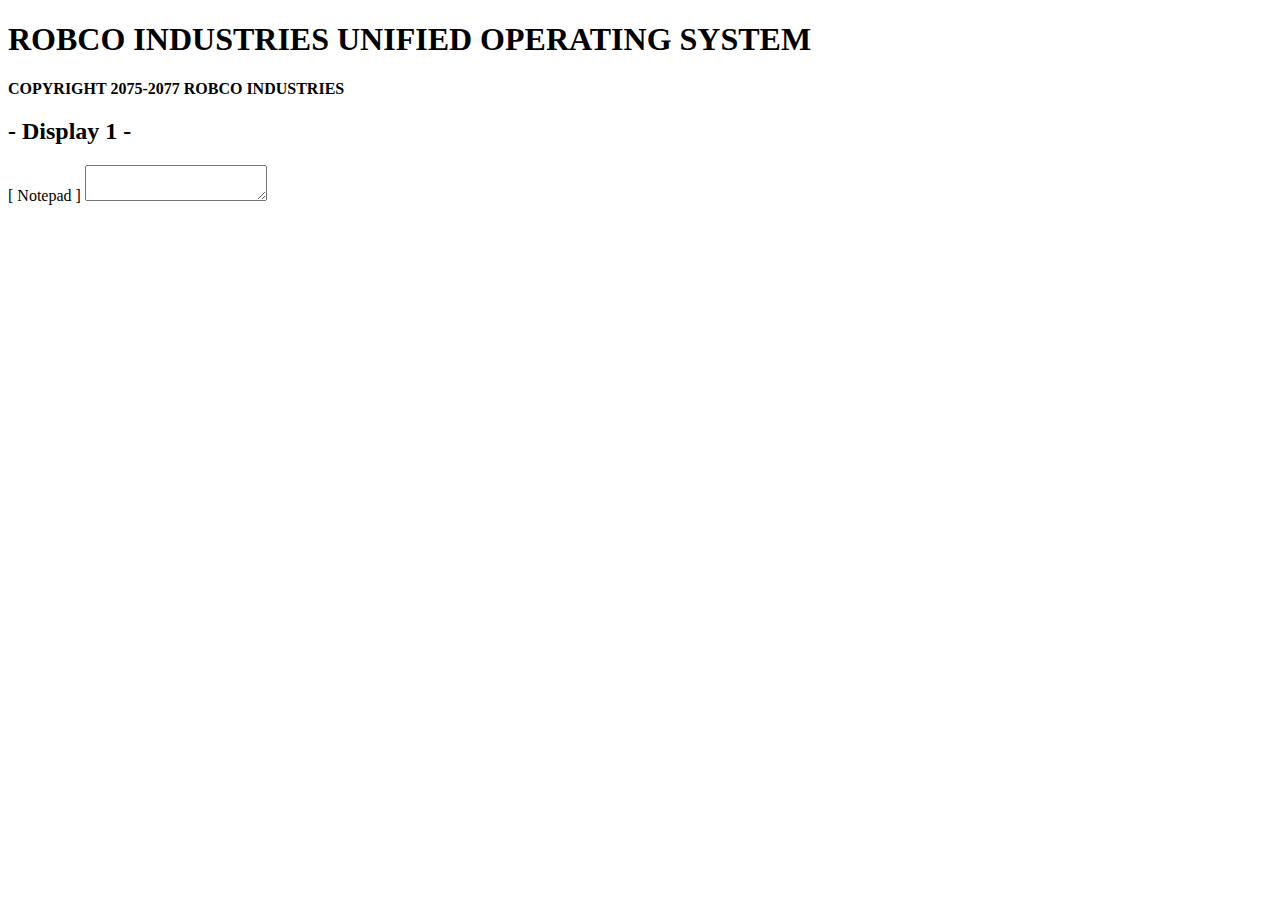
==== src/pages/index.html @ ae2d8328 "head meta update" ====
<!DOCTYPE html>
<html lang="en">
  <head>
    <meta charset="UTF-8" />
    <meta name="viewport" content="width=device-width, initial-scale=1.0" />
    <title>Pip-boy simple editor</title>
    <meta name="description" content="Simple editor with Fallout Pip-boy theme with local storage usage" />
    <!-- Title -->
    <meta property="og:title" content="Pip-boy simple editor" />
    <!-- OPTIONAL description. 2-4 sentences. -->
    <meta property="og:description" content="Simple editor with Fallout Pip-boy theme with local storage usage" />
    <!-- full url with http(s) ie. https://maciejkorsan.github.io/my-repo/ -->
    <meta property="og:url" content="" />
    <!-- full url to the image with http(s) ie. https://maciejkorsan.github.io/my-repo/assets/img/fb.png. Facebook suggests at least 1200 x 630. -->
    <meta
      property="og:image"
      content="https://maciejkorsan.com/wtf-gulp-starter/assets/img/cover.png"
    />

    <!-- uncomment the line below to enable PWA  -->
    <!-- <link rel="manifest" href="manifest.json" /> -->
  </head>
  <body>
    <main>  
      <header class="header">
        <h1 class="header__title">ROBCO INDUSTRIES UNIFIED OPERATING SYSTEM</h1>
        <p class=header__paragraph-1><strong>COPYRIGHT 2075-2077 ROBCO INDUSTRIES</strong></p>      
      </header>

      <section class="content">
        <h2 class="content__title">- Display 1 -</h2>
        <form method="post" action="https://dev.cotenfrontend.pl" class="form">
          <p>
            <label for="notepad">[ Notepad ]</label>
            <textarea
              class="form__notepad"
              id="notepad"
              name="notepad"
            ></textarea>
          </p>
        </form>
      </section>

<!--    
        <svg version="1.0" class="svg" width="400.000000pt" height="200.000000pt" viewBox="0 0 2880.000000 1256.000000" onclick="this.classList.toggle('opened'); this.setAttribute('aria-expanded', this.classList.contains('opened'))">
        <g transform="translate(0.000000,1256.000000) scale(0.100000,-0.100000)">
        <path class="svg__path" fill="white"  stroke="black" stroke-width="100" d="
        M14030 11999
        c-850 -42 -1708 -272 -2455 -658 -318 -165 -506 -285 -877 -563 -234 -174 -254 -192 -542 -479 
        l-298 -299 -2233 0 
        c-1996 0 -2242 -2 -2316 -16 -113 -21 -454 -134 -556 -183 -189 -91 -378 -252 -436 -370 -30
        -61 -32 -72 -32 -171 0 -98 2 -110 32 -170 39 -80 80 -120 208 -205 200 -132 456 -239 700 -292 
        l120 -26 690 -7 
        c380 -5 832 -14 1005 -20 173 -7 639 -15 1035 -20 539 -6 732 -11 768 -21 l49 -13 -7 -45 c-13 -89 -55 -239 -134 -471 -44 -130 -89 -285 -101 -345 -27 -143 -46 -224 -71 -311 l-21 -71 -411 -7
        c-1197 -19 -2409 -28 -4507 -35 
        l-2325 -8 -95 -27 c-168 -48 -361 -139 -540
        -254 -102 -65 -253 -215 -294 -290 -27 -51 -28 -59 -24 -161 3 -97 6 -113 36
        -173 38 -78 91 -128 232 -223 238 -159 507 -259 870 -322 72 -13 413 -16 2280
        -23 2173 -7 2692 -11 4019 -31 571 -8 688 -12 712 -25 16 -8 29 -16 29 -17 0
        -1 27 -137 59 -302 33 -165 81 -372 106 -460 73 -247 85 -294 91 -371 l7 -71
        -214 -7 
        c-593 -19 -1121 -27 -2234 -32 -810 -3 -1242 -9 -1285 -16 -132 -22
        -451 -149 -585 -233 -232 -144 -347 -283 -367 -443 -18 -149 17 -240 130 -338
        215 -186 509 -330 813 -398 249 -56 210 -54 1774 -60 1311 -5 2006 -14 2654
        -34 l224 -7 84 -90 c46 -50 112 -126 145 -170 172 -225 689 -675 1073 -935
        860 -581 1858 -920 2919 -991 219 -14 695 -7 916 15 408 41 826 122 1183 231
        159 48 680 243 815 305 117 54 168 81 382 205 642 370 1154 785 1523 1231 60
        72 121 138 135 145 23 12 391 15 2257 20 l2230 5 110 22 c342 67 602 179 830
        357 44 35 99 83 122 107 l43 44 1 149 c3 254 -18 293 -251 470 -165 126 -392
        239 -585 291 -94 25 -119 27 -430 35 -181 5 -395 14 -475 20 -80 6 -626 14
        -1215 19 -959 7 -1366 16 -1609 36 l-79 6 6 92 c4 58 18 134 40 211 19 66 51
        179 71 250 20 72 53 218 72 325 47 262 63 343 70 349 3 3 902 6 1997 6 1546
        -1 2201 -5 2927 -19 1125 -21 1990 -19 2142 7 365 63 678 183 979 379 l106 68
        13 58 c16 76 24 272 15 357 l-7 67 -91 92 c-55 55 -133 119 -193 159 -164 109
        -419 220 -654 284 l-95 27 -2275 7 c-2162 7 -3558 19 -4464 39 -224 5 -410 11
        -412 13 -7 6 -70 270 -119 497 -25 118 -64 267 -86 330 -65 187 -70 210 -76
        326 l-6 112 179 6 c476 18 1034 27 2074 31 661 4 1177 10 1235 16 299 31 615
        145 876 318 115 76 158 124 205 226 48 104 42 197 -21 323 -45 89 -110 160
        -200 220 -103 69 -461 245 -574 282 -183 60 -138 58 -1691 64 -1454 5 -2675
        20 -2923 35 -132 8 -140 10 -175 38 -20 16 -91 97 -158 179 -92 114 -140 164
        -206 214 -47 36 -127 105 -179 154 -248 236 -688 543 -1109 773 -225 123 -293
        155 -348 161 -26 3 -60 15 -77 27 -66 49 -173 94 -460 191 -704 239 -1446 341
        -2215 303z m845 -460 c757 -86 1387 -282 2055 -640 92 -49 172 -89 177 -89 15
        0 287 -189 468 -325 416 -312 704 -598 1008 -1000 255 -337 500 -744 620
        -1030 219 -523 353 -1019 413 -1530 23 -190 26 -840 6 -1035 -52 -498 -165
        -959 -346 -1420 -75 -189 -272 -588 -379 -765 -77 -128 -301 -439 -450 -625
        -81 -100 -452 -469 -602 -599 -700 -603 -1559 -1015 -2495 -1195 -377 -73
        -442 -78 -986 -83 -461 -4 -499 -3 -640 17 -677 97 -1083 203 -1550 406 -478
        207 -850 426 -1201 706 -186 149 -273 228 -503 458 -280 279 -390 415 -654
        808 -111 166 -159 249 -270 474 -282 572 -434 1043 -518 1610 -21 143 -23 185
        -23 643 0 450 2 506 23 690 61 519 245 1129 486 1615 154 309 450 762 648 992
        35 40 90 107 123 147 100 124 231 256 383 384 79 67 183 155 230 196 198 168
        550 415 693 486 41 21 143 76 228 122 219 122 253 136 627 278 406 153 870
        258 1389 314 44 5 256 9 470 10 334 1 416 -2 570 -20z m-5425 -2025 c0 -9 -48
        -90 -145 -244 -51 -80 -107 -173 -126 -207 l-34 -63 -1774 0 -1774 0 -161 36
        c-249 55 -466 134 -568 206 -44 30 -37 62 20 98 91 58 268 140 342 159 73 19
        127 20 2148 20 1139 1 2072 -2 2072 -5z m13988 -120 c70 -25 159 -61 197 -79
        86 -41 218 -132 210 -146 -11 -16 -195 -105 -288 -138 -49 -17 -133 -40 -187
        -51 -96 -20 -136 -20 -1972 -20 l-1873 0 -51 83 c-29 45 -77 128 -108 183 -31
        56 -72 125 -91 154 -19 29 -35 54 -35 56 0 2 916 4 2035 4 l2035 0 128 -46z
        m-14958 -2908 l0 -234 -31 -26 -31 -26 -3251 0 c-2859 0 -3259 2 -3312 15 -33
        9 -116 19 -185 25 -217 15 -391 62 -592 157 -109 52 -118 58 -118 84 0 45 67
        93 210 151 69 28 152 59 185 69 57 17 239 18 3593 18 l3532 1 0 -234z m18721
        95 c94 -24 222 -73 367 -141 103 -49 112 -55 112 -80 0 -26 -8 -32 -107 -75
        -60 -26 -155 -64 -213 -84 l-105 -36 -3547 -3 -3548 -2 0 220 0 220 3483 0
        c3395 0 3486 0 3558 -19z m-18165 -2678 c78 -127 254 -472 254 -498 0 -3 -843
        -5 -1872 -5 l-1873 0 -178 30 c-200 33 -334 66 -440 109 -108 43 -247 128
        -247 152 0 13 128 94 202 128 69 30 200 75 263 90 23 5 833 9 1960 10 1819 1
        1921 0 1931 -16z m14366 -91 c109 -25 248 -72 323 -109 71 -35 205 -125 199
        -135 -9 -15 -130 -77 -218 -112 -100 -41 -232 -78 -381 -109 -99 -21 -123 -21
        -2058 -24 l-1957 -3 6 27 c12 55 62 150 141 270 45 67 89 144 98 172 l17 51
        1866 -3 1867 -3 97 -22z"/>
        <path class="svg__circle-outside" fill="white"  stroke="black" stroke-width="100" d="M13818 10105 c-417 -57 -871 -198 -1256 -390 -397 -198 -649 -382
        -988 -720 -340 -339 -537 -608 -718 -980 -166 -341 -263 -651 -342 -1090 l-36
        -200 5 -345 c4 -289 8 -368 26 -485 88 -568 269 -1058 546 -1480 131 -199 416
        -555 542 -676 115 -111 418 -347 593 -462 467 -306 1005 -511 1513 -577 89
        -11 217 -30 283 -40 158 -26 533 -28 634 -4 36 8 113 19 171 24 698 62 1471
        397 2059 893 254 214 490 486 718 827 63 94 250 467 317 630 132 320 210 648
        235 975 6 83 18 180 26 217 27 128 21 208 -57 767 -22 161 -98 468 -158 642
        -125 361 -303 686 -574 1044 -117 153 -482 526 -632 642 -118 92 -339 241
        -470 315 -415 236 -917 406 -1393 472 -147 21 -894 21 -1044 1z m1137 -508
        c560 -119 1020 -325 1400 -626 196 -155 361 -299 399 -347 23 -29 89 -112 148
        -186 168 -210 268 -368 397 -628 170 -340 222 -508 298 -950 70 -413 54 -739
        -62 -1195 -88 -350 -169 -560 -315 -820 -156 -280 -301 -468 -549 -715 -313
        -312 -597 -513 -916 -646 -60 -26 -155 -66 -210 -89 -241 -102 -504 -168 -775
        -194 -63 -7 -146 -19 -185 -28 -273 -61 -1048 54 -1466 217 -289 114 -352 144
        -531 252 -234 141 -315 197 -395 269 -36 32 -111 95 -168 139 -115 89 -137
        112 -335 365 -175 222 -227 301 -323 485 -177 339 -290 656 -346 965 -16 88
        -21 171 -24 414 -6 364 3 517 43 713 168 820 642 1563 1291 2025 241 171 527
        326 766 417 211 79 554 170 738 196 33 4 260 7 505 6 l445 -2 170 -37z"/>
        <path class="svg__circle-inside" fill="white"  stroke="black" stroke-width="100" d="M14060 8183 c-599 -64 -1158 -463 -1425 -1018 -281 -583 -232 -1259
        130 -1800 182 -272 414 -475 710 -620 224 -110 398 -156 662 -177 333 -26 615
        27 903 172 334 167 555 357 743 638 190 283 289 589 304 932 21 515 -174 1004
        -543 1360 -367 354 -789 523 -1294 518 -85 -1 -171 -3 -190 -5z m475 -369
        c109 -18 297 -80 392 -127 268 -136 517 -386 654 -660 46 -90 100 -247 124
        -357 25 -115 31 -392 11 -513 -44 -269 -171 -533 -353 -739 -181 -204 -379
        -335 -631 -418 -174 -57 -258 -70 -451 -70 -197 0 -299 15 -462 70 -204 68
        -345 146 -507 282 -238 200 -417 509 -477 821 -21 108 -20 422 1 540 19 109
        71 270 122 381 182 387 577 693 1015 785 121 26 429 28 562 5z"/>
        </g>
        </svg> -->

    </main>
  </body>
</html>
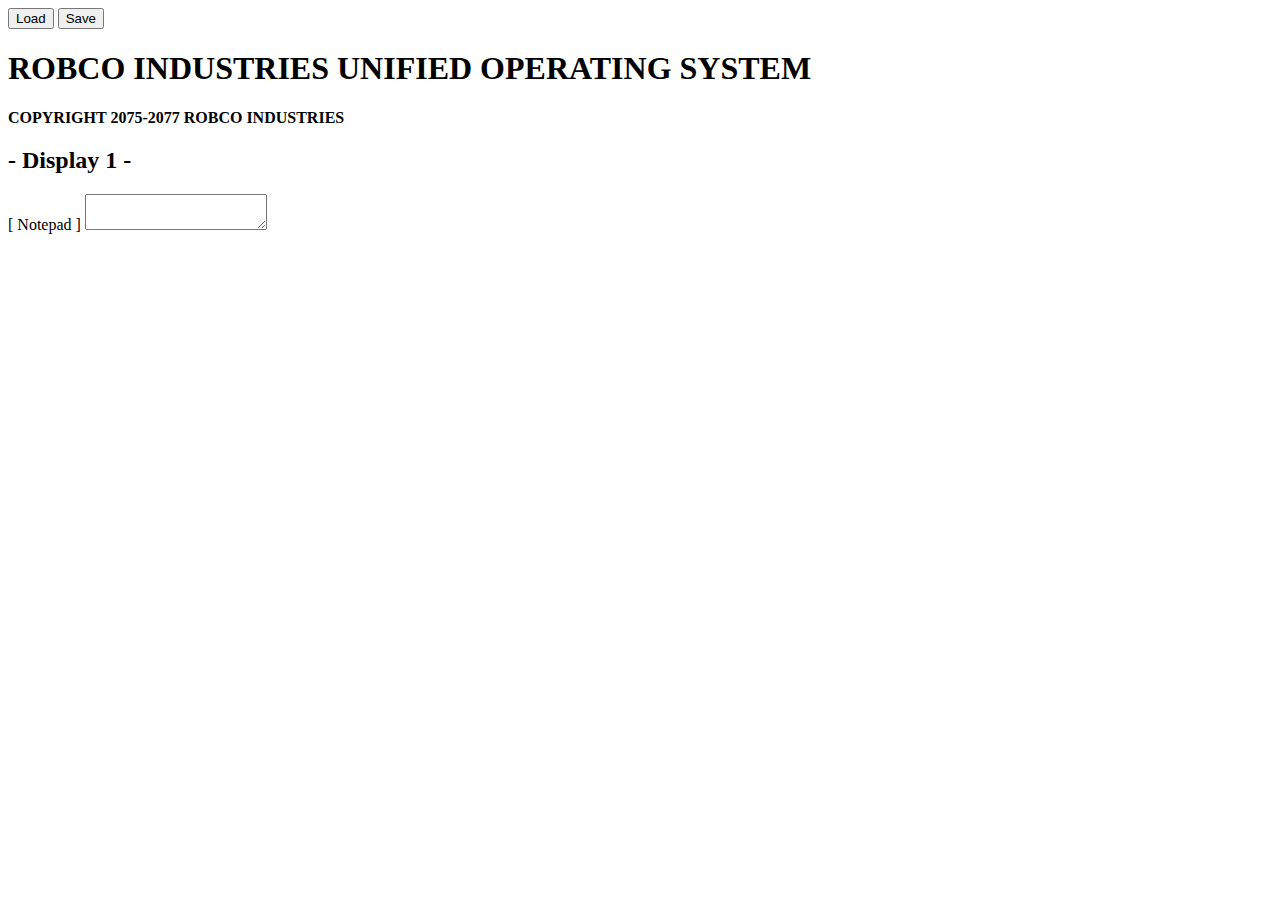
==== commit 3b01ed3d: "add button load and save" ====
--- a/src/pages/index.html
+++ b/src/pages/index.html
@@ -5,9 +5,7 @@
     <meta name="viewport" content="width=device-width, initial-scale=1.0" />
     <title>Pip-boy simple editor</title>
     <meta name="description" content="Simple editor with Fallout Pip-boy theme with local storage usage" />
-    <!-- Title -->
     <meta property="og:title" content="Pip-boy simple editor" />
-    <!-- OPTIONAL description. 2-4 sentences. -->
     <meta property="og:description" content="Simple editor with Fallout Pip-boy theme with local storage usage" />
     <!-- full url with http(s) ie. https://maciejkorsan.github.io/my-repo/ -->
     <meta property="og:url" content="" />
@@ -21,10 +19,15 @@
     <!-- <link rel="manifest" href="manifest.json" /> -->
   </head>
   <body>
+    <header class = "menu">
+			<button class="menu__load">Load</button>
+			<button class="menu__save">Save</button>
+		</header>
+
     <main>  
       <header class="header">
         <h1 class="header__title">ROBCO INDUSTRIES UNIFIED OPERATING SYSTEM</h1>
-        <p class=header__paragraph-1><strong>COPYRIGHT 2075-2077 ROBCO INDUSTRIES</strong></p>      
+        <p class=header__paragraph><strong>COPYRIGHT 2075-2077 ROBCO INDUSTRIES</strong></p>      
       </header>
 
       <section class="content">
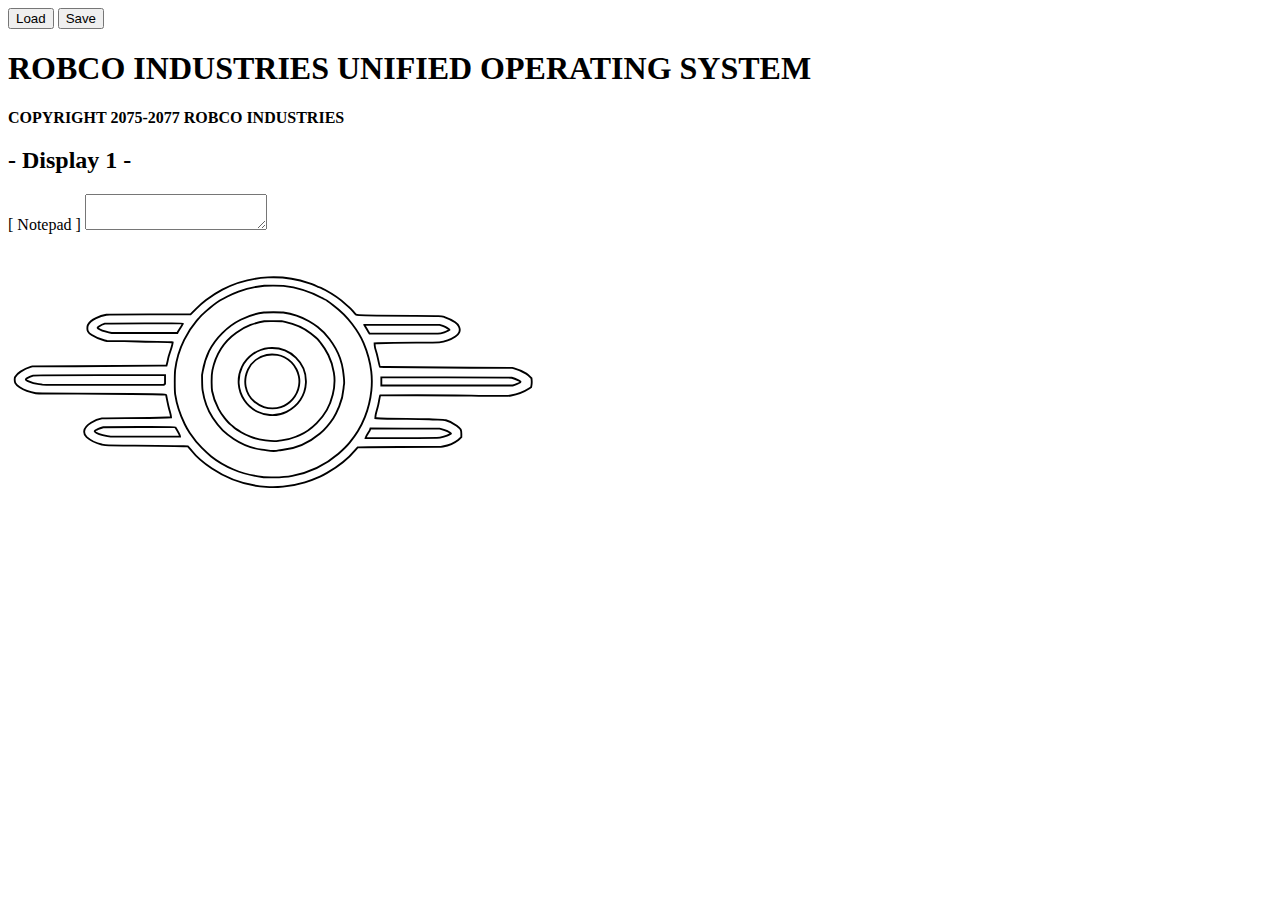
==== commit ba81501e: "short intro for local storage not null" ====
--- a/src/pages/index.html
+++ b/src/pages/index.html
@@ -20,8 +20,8 @@
   </head>
   <body>
     <header class = "menu">
-			<button class="menu__load">Load</button>
-			<button class="menu__save">Save</button>
+			<button class="menu__load menu__load--js">Load</button>
+			<button class="menu__save menu__save--js">Save</button>
 		</header>
 
     <main>  
@@ -36,7 +36,7 @@
           <p>
             <label for="notepad">[ Notepad ]</label>
             <textarea
-              class="form__notepad"
+              class="form__notepad form__notepad--js"
               id="notepad"
               name="notepad"
             ></textarea>
@@ -44,7 +44,7 @@
         </form>
       </section>
 
-<!--    
+
         <svg version="1.0" class="svg" width="400.000000pt" height="200.000000pt" viewBox="0 0 2880.000000 1256.000000" onclick="this.classList.toggle('opened'); this.setAttribute('aria-expanded', this.classList.contains('opened'))">
         <g transform="translate(0.000000,1256.000000) scale(0.100000,-0.100000)">
         <path class="svg__path" fill="white"  stroke="black" stroke-width="100" d="
@@ -141,7 +141,7 @@
         -345 146 -507 282 -238 200 -417 509 -477 821 -21 108 -20 422 1 540 19 109
         71 270 122 381 182 387 577 693 1015 785 121 26 429 28 562 5z"/>
         </g>
-        </svg> -->
+        </svg>
 
     </main>
   </body>
